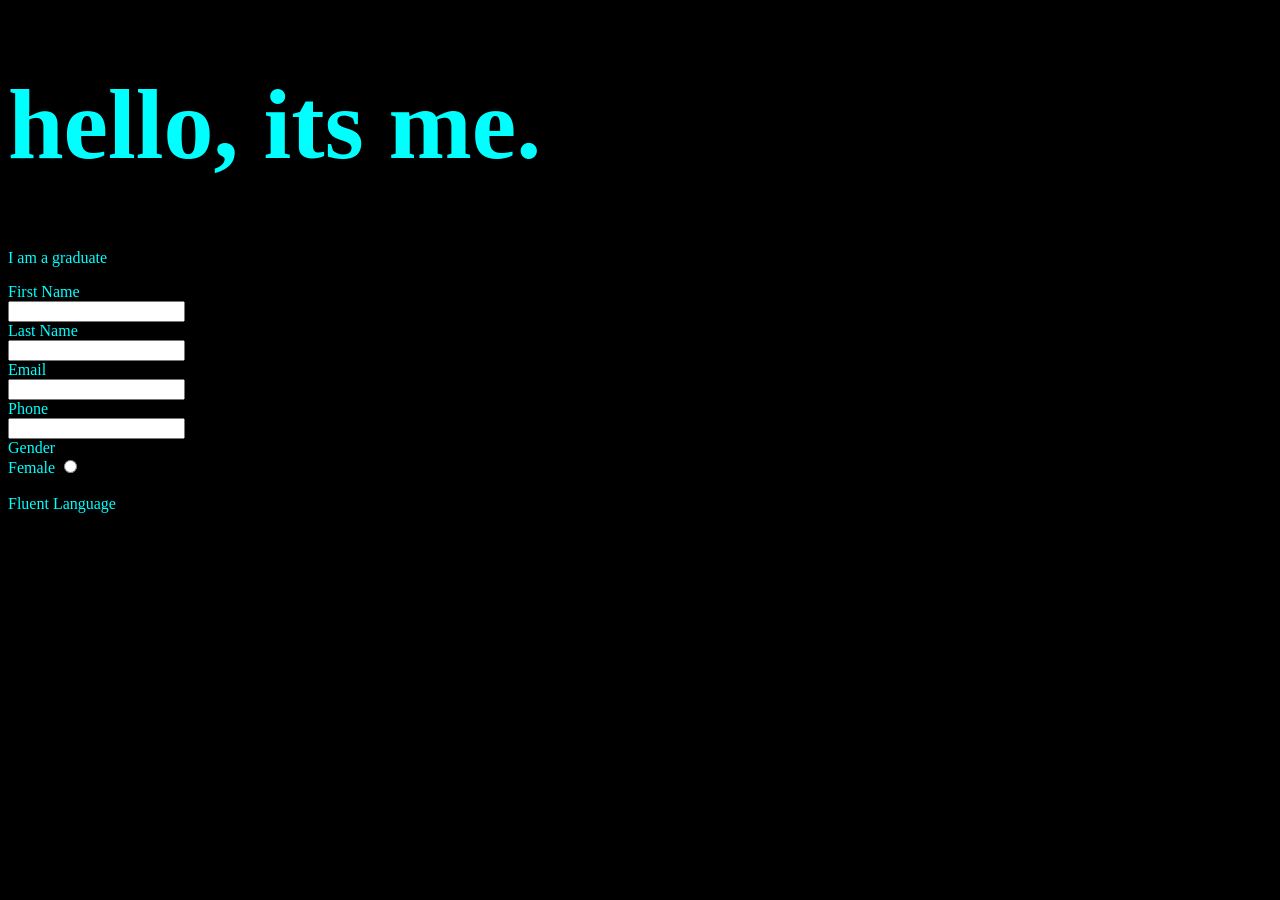
==== index.html @ 6de8675f "adding  data" ====
<!DOCTYPE html>
<html lang="en">
<head>
    <meta charset="UTF-8">
    <meta name="viewport" content="width=device-width, initial-scale=1.0">
    <title>Document</title>
    <style>
     body{
        color: aqua;
        background-color: black;
     }
     h1{
        font-size: 100px;
        
     }
    </style>
</head>
<body>
<h1>
    hello, its me.
</h1>
<p>I am a graduate</p>
    <form action="">
        <label for="first Name"> First Name</label> <br>
        <input type="text" name=""> <br>
        <label for="">Last Name</label> <br>
        <input type="text"> <br>
        <label for="">Email</label> <br>
        <input type="email" name="" id=""> <br>
        <label for="">Phone</label> <br>
        <input type="tel" name="gender" id="Male"> <br>
        <label for="">Gender</label><br>
        <label for="">Female</label>
        <input type="radio" name="gender" id="Female"><br><br>
        <label for="">Fluent Language</label><br>
        <label for="English"></label>
    </form>
</body>
</html>
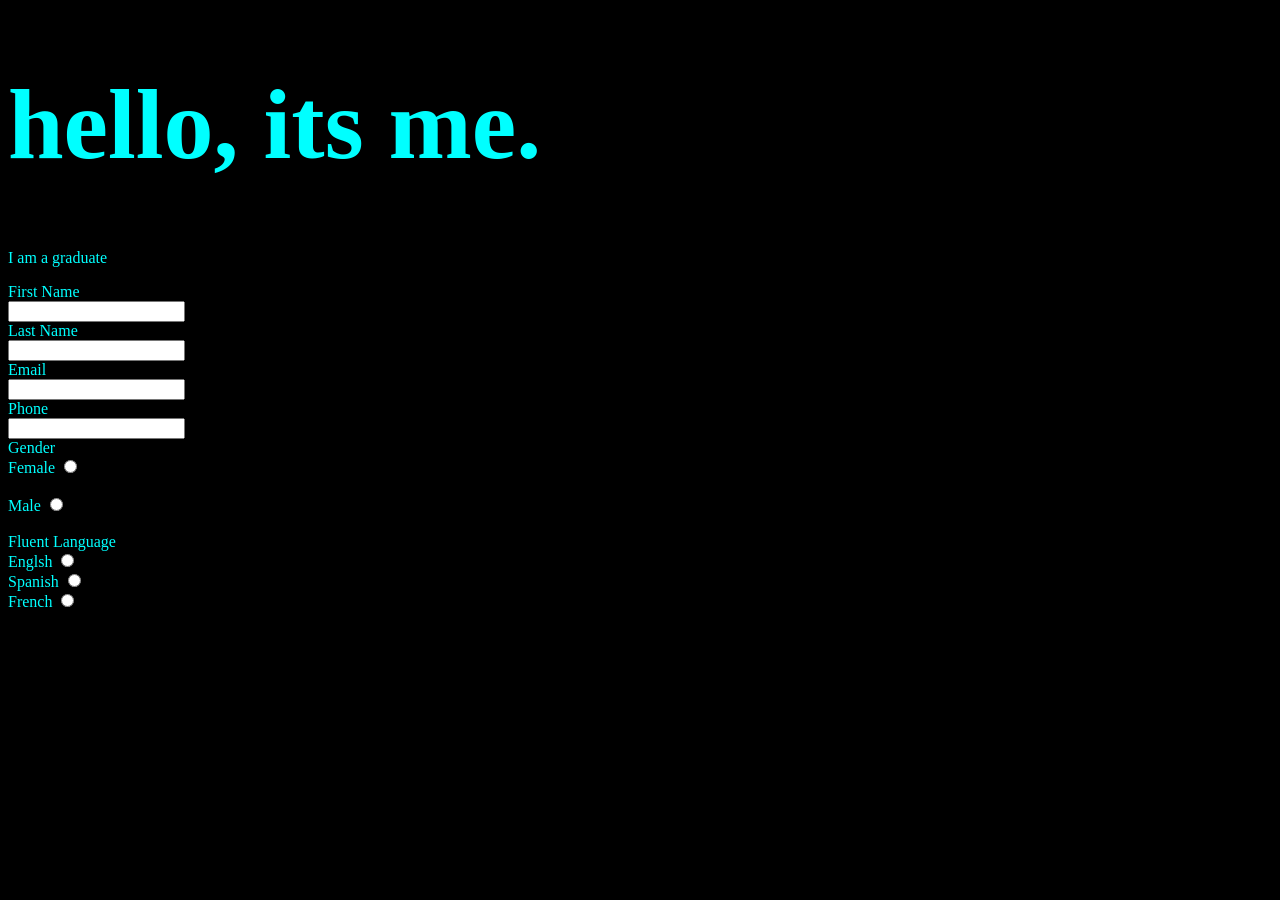
==== commit 51e52b7a: "adding new features" ====
--- a/index.html
+++ b/index.html
@@ -29,11 +29,22 @@
         <input type="email" name="" id=""> <br>
         <label for="">Phone</label> <br>
         <input type="tel" name="gender" id="Male"> <br>
+        
         <label for="">Gender</label><br>
         <label for="">Female</label>
         <input type="radio" name="gender" id="Female"><br><br>
+        <label for="">Male</label>
+        <input type="radio" name="gender" id="Male"><br><br>
+
         <label for="">Fluent Language</label><br>
-        <label for="English"></label>
+        <label for="">Englsh</label>
+        <input type="radio" name="language" id="english"><br>
+        <label for="">Spanish</label>
+        <input type="radio" name="language" id="spanish"><br>
+        <label for="">French</label> 
+         <input type="radio" name="language" id="french"><br>
+
     </form>
+
 </body>
 </html>
